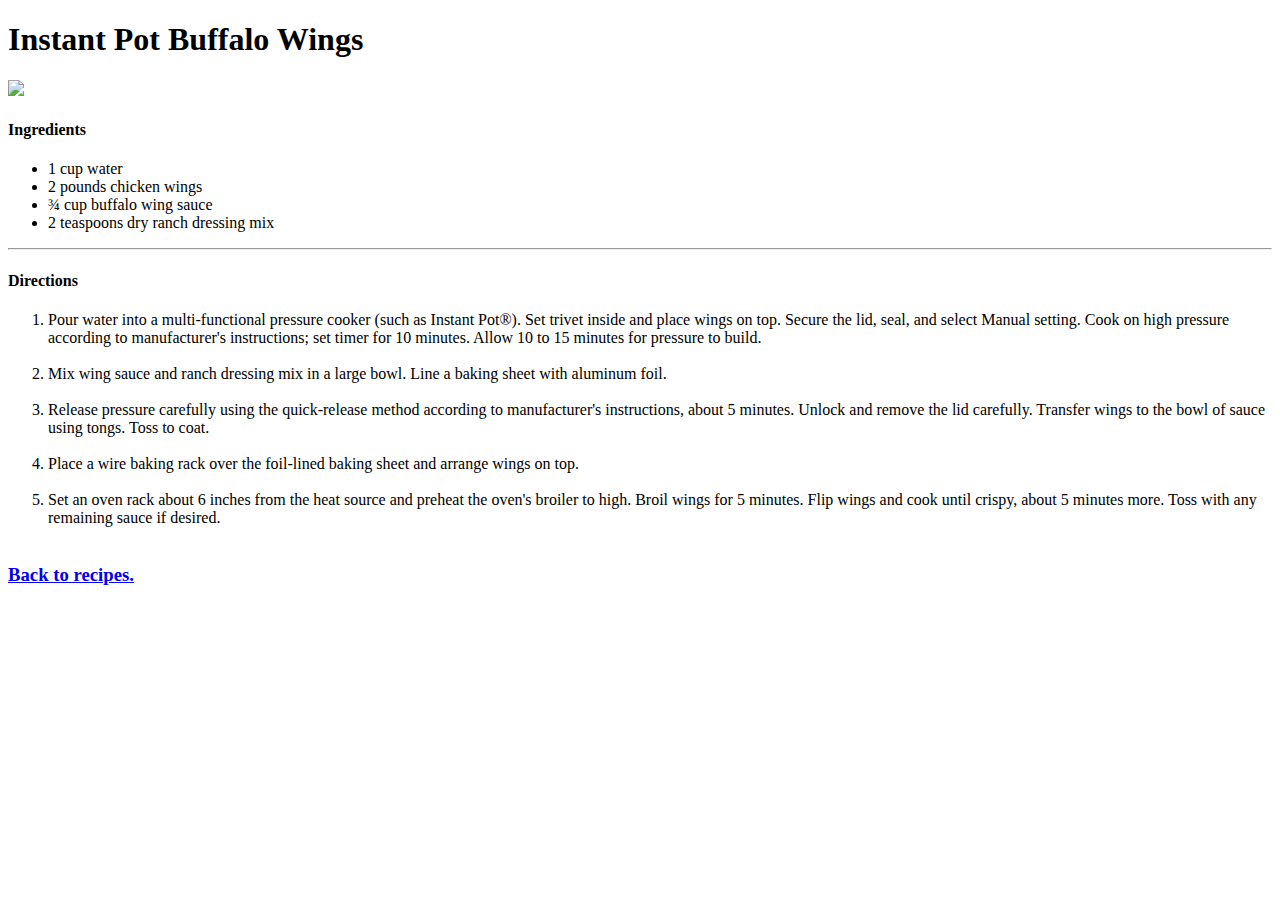
==== recipes/instantpotbuffalowings.html @ 7f2faf13 "Changed layout" ====
<!DOCTYPE html>
<html lang="en">
    <head>
        <meta charset="UTF-8">
        <meta http-equiv="X-UA-Compatible" content="IE=edge">
        <meta name="viewport" content="width=device-width, initial-scale=1.0">
        <title>Instant Pot Buffalo Wings</title>
    </head>
    <body>
        <h1>Instant Pot Buffalo Wings</h1>
        <img style="max-width: 60%;" src="https://imagesvc.meredithcorp.io/v3/mm/image?url=https%3A%2F%2Fimages.media-allrecipes.com%2Fuserphotos%2F6124995.jpg&w=596&h=399&c=sc&poi=face&q=85">
        <h4>Ingredients</h4>
        <p>
            <ul>
                <li>1 cup water</li>
                <li>2 pounds chicken wings</li>
                <li>¾ cup buffalo wing sauce</li>
                <li>2 teaspoons dry ranch dressing mix</li>
            </ul>
            <hr>
            <h4>Directions</h4>
            <ol>
                <li>Pour water into a multi-functional pressure cooker (such as Instant Pot®). Set trivet inside and place wings on top. Secure the lid, seal, and select Manual setting. Cook on high pressure according to manufacturer's instructions; set timer for 10 minutes. Allow 10 to 15 minutes for pressure to build.</li><br>
                <li>Mix wing sauce and ranch dressing mix in a large bowl. Line a baking sheet with aluminum foil.</li><br>
                <li>Release pressure carefully using the quick-release method according to manufacturer's instructions, about 5 minutes. Unlock and remove the lid carefully. Transfer wings to the bowl of sauce using tongs. Toss to coat.</li><br>
                <li>Place a wire baking rack over the foil-lined baking sheet and arrange wings on top.</li><br>
                <li>Set an oven rack about 6 inches from the heat source and preheat the oven's broiler to high. Broil wings for 5 minutes. Flip wings and cook until crispy, about 5 minutes more. Toss with any remaining sauce if desired.</li><br>
            </ol>
        </p>    
        <h3><a href="../index.html">Back to recipes.</a></h3>
    </body>
</html>
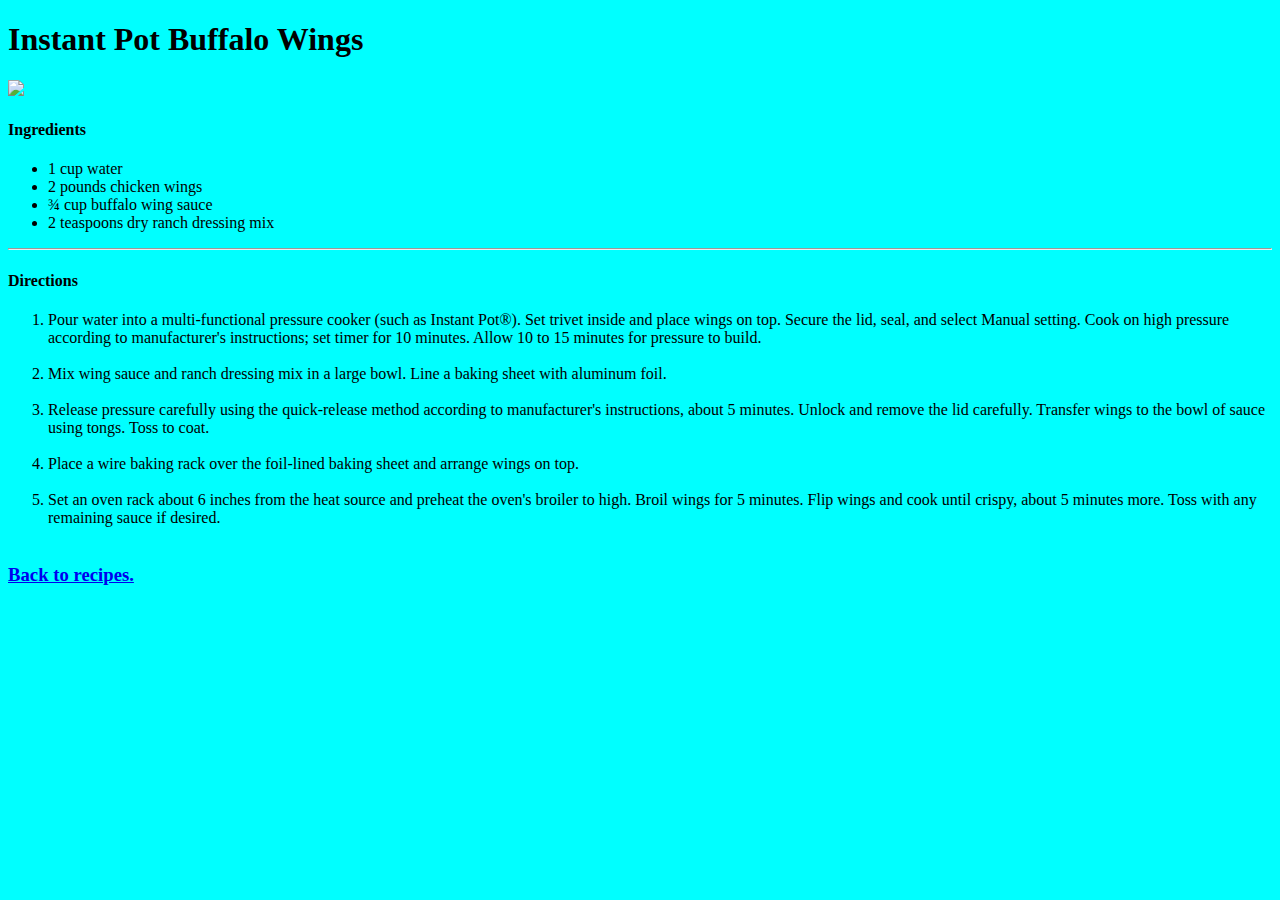
==== commit 2f644ffe: "Added css file and links to it" ====
--- a/recipes/instantpotbuffalowings.html
+++ b/recipes/instantpotbuffalowings.html
@@ -3,6 +3,7 @@
     <head>
         <meta charset="UTF-8">
         <meta http-equiv="X-UA-Compatible" content="IE=edge">
+        <link rel="stylesheet" href="..//style.css">
         <meta name="viewport" content="width=device-width, initial-scale=1.0">
         <title>Instant Pot Buffalo Wings</title>
     </head>
--- a/style.css
+++ b/style.css
@@ -0,0 +1,3 @@
+body{
+    background-color: aqua;
+}